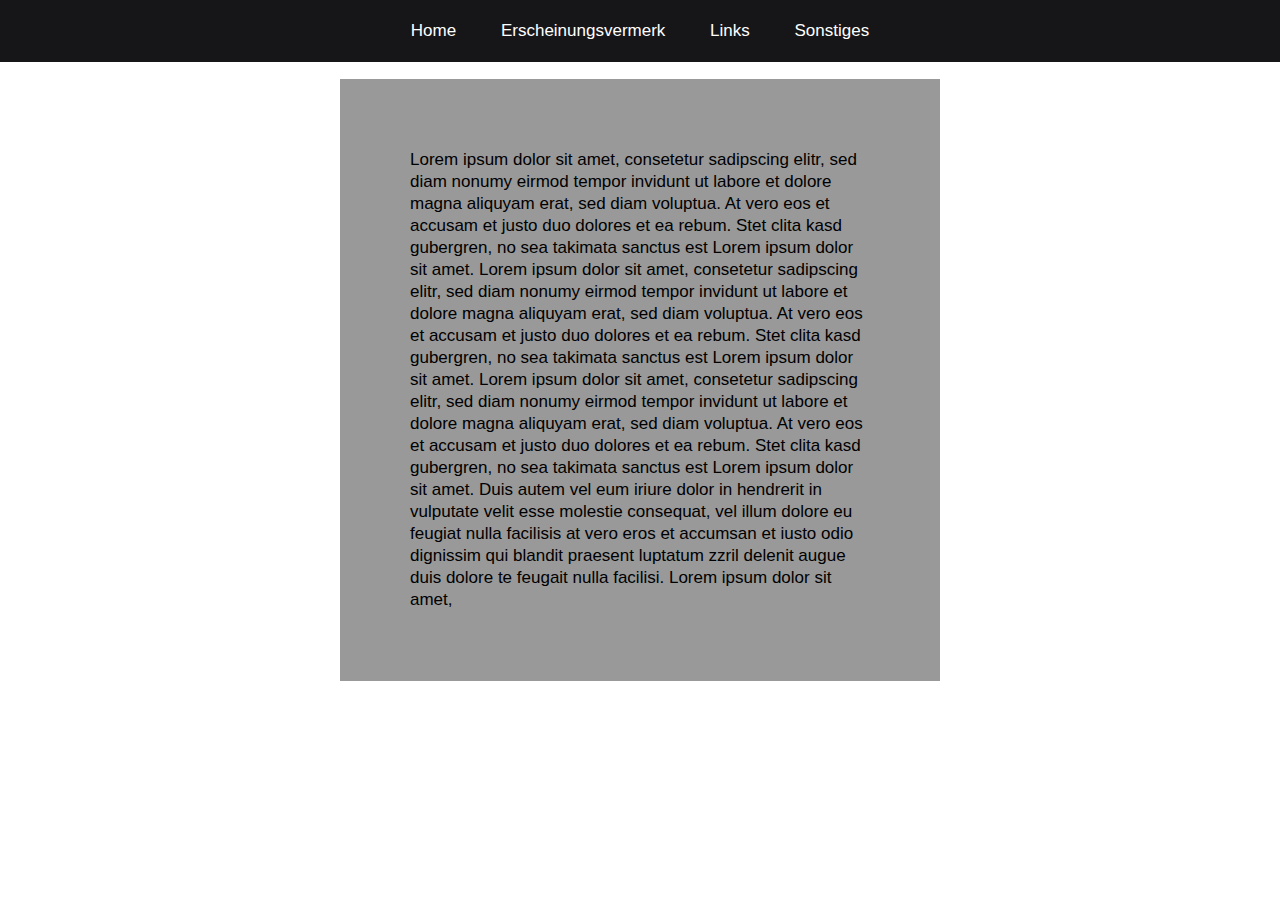
==== index.html @ c345d2ba "Header erstellt, Content erstellt, CSS erstellt" ====
<!DOCTYPE html>

<html>
<head>
	<link rel="stylesheet" type="text/css" href="style.css">
	<title>Aperture Labs</title>
</head>

<body>
	<div class="header">
		<ul>
			<li><a href="#">Home</a></li>
			<li><a href="#">Erscheinungsvermerk</a></li>
			<li><a href="#">Links</a></li>
			<li><a href="#">Sonstiges</a></li>
		</ul>
	</div>

	<div class="content">
		<p>
			Lorem ipsum dolor sit amet, consetetur sadipscing elitr, sed diam nonumy eirmod tempor invidunt ut labore et dolore magna aliquyam erat, sed diam voluptua. At vero eos et accusam et justo duo dolores et ea rebum. Stet clita kasd gubergren, no sea takimata sanctus est Lorem ipsum dolor sit amet. Lorem ipsum dolor sit amet, consetetur sadipscing elitr, sed diam nonumy eirmod tempor invidunt ut labore et dolore magna aliquyam erat, sed diam voluptua. At vero eos et accusam et justo duo dolores et ea rebum. Stet clita kasd gubergren, no sea takimata sanctus est Lorem ipsum dolor sit amet. Lorem ipsum dolor sit amet, consetetur sadipscing elitr, sed diam nonumy eirmod tempor invidunt ut labore et dolore magna aliquyam erat, sed diam voluptua. At vero eos et accusam et justo duo dolores et ea rebum. Stet clita kasd gubergren, no sea takimata sanctus est Lorem ipsum dolor sit amet.   

Duis autem vel eum iriure dolor in hendrerit in vulputate velit esse molestie consequat, vel illum dolore eu feugiat nulla facilisis at vero eros et accumsan et iusto odio dignissim qui blandit praesent luptatum zzril delenit augue duis dolore te feugait nulla facilisi. Lorem ipsum dolor sit amet,
		</p>

	</div>
</body>
</html>
---- style.css ----
body {
	margin: 0;
	padding: 0;

	font-family: 'Arial';
	font-size: 17px;
	line-height: 22px;
}

.header {
	background: #161618;
	padding: 20px;
	float: top;
}

.header ul
{
	margin: 0;
	padding: 0;
	list-style-type: none;
	text-align: center;
}

.header ul li {
	display: inline;
}

.header ul li a
{
	text-decoration: none;
	padding: 20px;
	color: #fff;
	background-color: #161618;
}

.header ul li a:hover
{
	color: #000;
	background-color: #3fa85d;
}

.content {
	background: #999;
	width: 600px;
	height: auto;
	margin: auto;

}

.content p {
	padding: 70px;
}
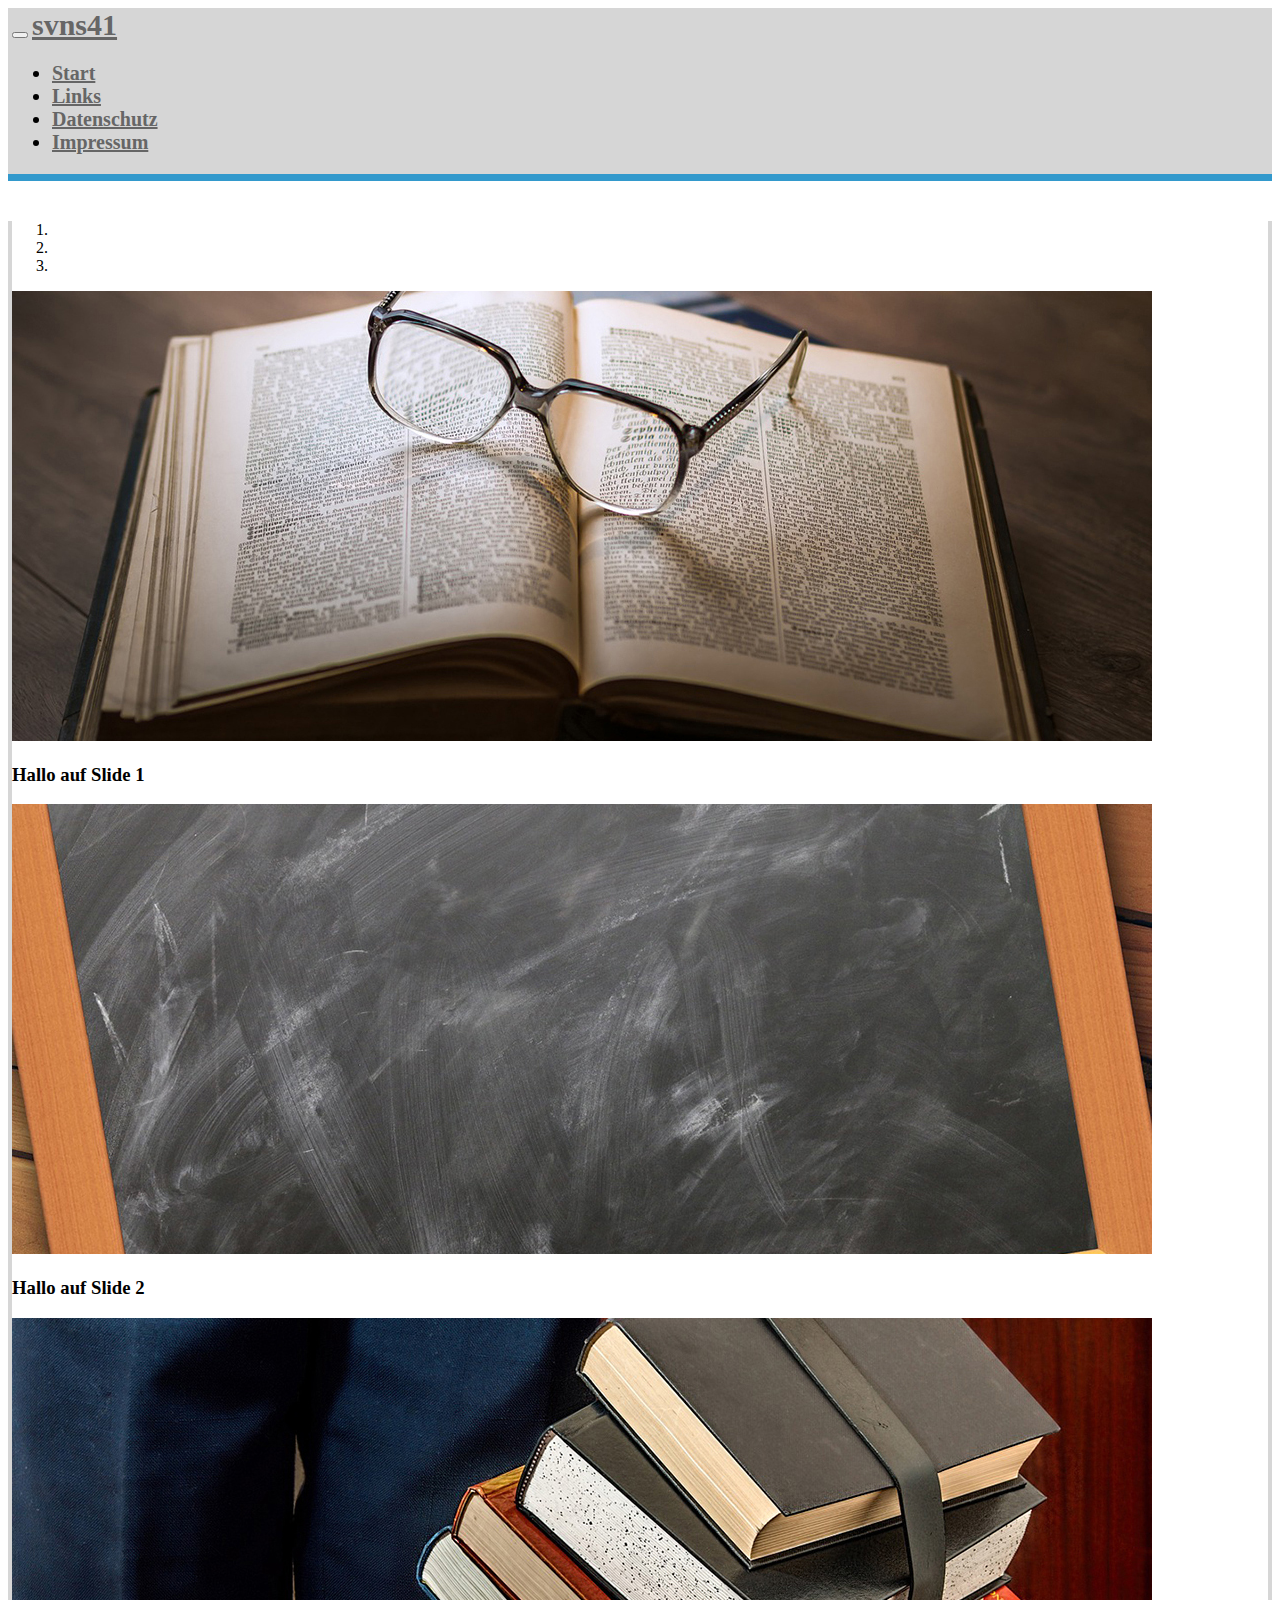
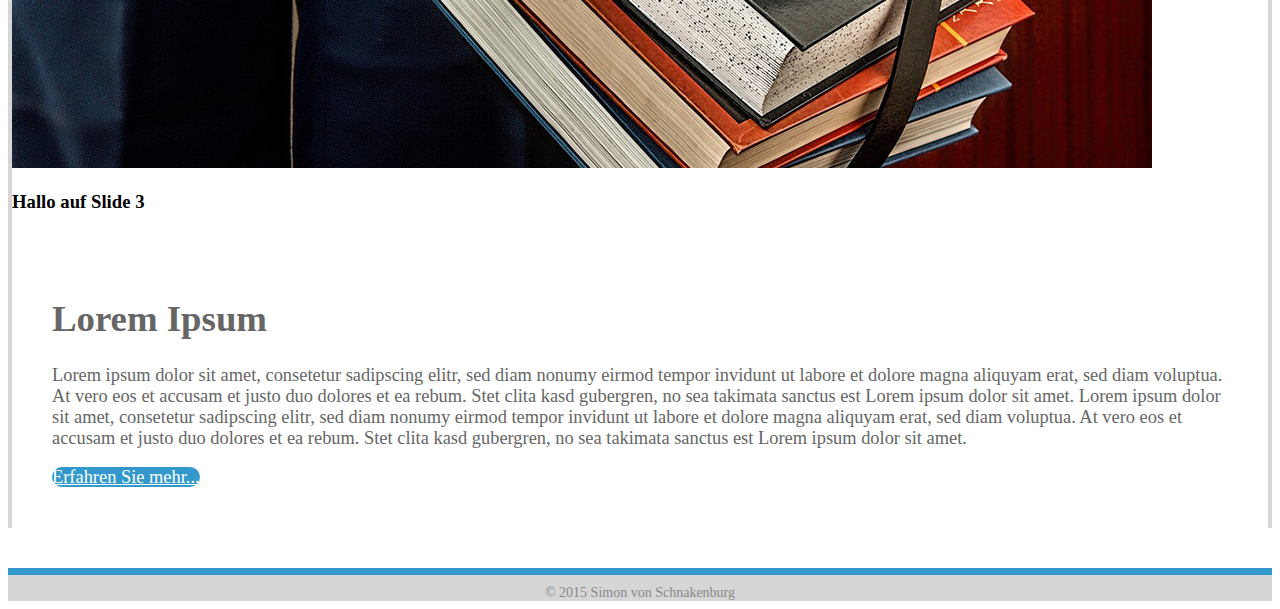
==== commit 36e9af99: "Content hinzugefügt ("Carousel" und "Featured"-Teil)" ====
--- a/index.html
+++ b/index.html
@@ -1,28 +1,106 @@
-<!DOCTYPE html>
-
-<html>
-<head>
-	<link rel="stylesheet" type="text/css" href="style.css">
-	<title>Aperture Labs</title>
-</head>
-
-<body>
-	<div class="header">
-		<ul>
-			<li><a href="#">Home</a></li>
-			<li><a href="#">Erscheinungsvermerk</a></li>
-			<li><a href="#">Links</a></li>
-			<li><a href="#">Sonstiges</a></li>
-		</ul>
-	</div>
-
-	<div class="content">
-		<p>
-			Lorem ipsum dolor sit amet, consetetur sadipscing elitr, sed diam nonumy eirmod tempor invidunt ut labore et dolore magna aliquyam erat, sed diam voluptua. At vero eos et accusam et justo duo dolores et ea rebum. Stet clita kasd gubergren, no sea takimata sanctus est Lorem ipsum dolor sit amet. Lorem ipsum dolor sit amet, consetetur sadipscing elitr, sed diam nonumy eirmod tempor invidunt ut labore et dolore magna aliquyam erat, sed diam voluptua. At vero eos et accusam et justo duo dolores et ea rebum. Stet clita kasd gubergren, no sea takimata sanctus est Lorem ipsum dolor sit amet. Lorem ipsum dolor sit amet, consetetur sadipscing elitr, sed diam nonumy eirmod tempor invidunt ut labore et dolore magna aliquyam erat, sed diam voluptua. At vero eos et accusam et justo duo dolores et ea rebum. Stet clita kasd gubergren, no sea takimata sanctus est Lorem ipsum dolor sit amet.   
-
-Duis autem vel eum iriure dolor in hendrerit in vulputate velit esse molestie consequat, vel illum dolore eu feugiat nulla facilisis at vero eros et accumsan et iusto odio dignissim qui blandit praesent luptatum zzril delenit augue duis dolore te feugait nulla facilisi. Lorem ipsum dolor sit amet,
-		</p>
-
-	</div>
-</body>
+<!DOCTYPE html>
+<html>
+<head>
+	<meta charset="utf-8">
+	<meta http-equiv="X-UA-Compatible" content="IE=edge">
+	<meta name="viewport" content="width=device-width, initial-scale=1">
+	<title>svns41</title>
+	<link href="css/bootstrap.min.css" rel="stylesheet">
+	<link href="js/bootstrap.js" rel="text/javascript">
+	<link rel="stylesheet" href="style.css">
+
+</head>
+
+<body>
+
+	<!-- Header Menu -->
+	<nav class="navbar navbar-default navbar-static-top">
+		<div class="container">
+			<button class="navbar-toggle" data-target=".navbar-responsive-collapse" data-toggle="collapse" type="button">
+				<span class="icon-bar"></span>
+				<span class="icon-bar"></span>
+				<span class="icon-bar"></span>
+			</button>
+			<a href="/" class="navbar-brand hidden-xs">svns41</a>
+			
+			<div class="navbar-collapse collapse navbar-responsive-collapse navbar-right">
+				<ul class="nav navbar-nav">
+					<li><a href="#">Start</a></li>
+					<li><a href="#">Links</a></li>
+					<li><a href="#">Datenschutz</a></li>
+					<li><a href="#">Impressum</a></li>
+				</ul>
+			</div>
+		</div>
+	</nav>
+
+	<!-- Header END -->
+	
+	<!-- Body -->
+	<div class="container">
+		<!-- Carousel -->
+		<div id="myCarousel" class="carousel slide">
+			<ol class="carousel-indicators">
+				<li data-target="#myCarousel" data-slide-to="0" class="acitve"></li>
+				<li data-target="#myCarousel" data-slide-to="1"></li>
+				<li data-target="#myCarousel" data-slide-to="3"></li>
+			</ol>
+
+			<div class="carousel-inner">
+				<!-- Item One -->
+				<div class="item active">
+					<img src="imgs/book-and-glasses.jpg" alt="Buch und Brille" class="img-responsive">
+					<div class="carousel-caption"><h3>Hallo auf Slide 1</h3></div>
+				</div>
+
+				<!-- Item Two -->
+				<div class="item">
+					<img src="imgs/blackboard.jpg" alt="Bücher" class="img-responsive">
+					<div class="carousel-caption"><h3>Hallo auf Slide 2</h3></div>
+				</div>
+
+				<!-- Item Three -->
+				<div class="item">
+					<img src="imgs/books.jpg" alt="Tafel" class="img-responsive">
+					<div class="carousel-caption"><h3>Hallo auf Slide 3</h3></div>
+				</div>
+			</div>
+			<a class="carousel-control left" href="#myCarousel" data-slide="prev">
+				<span class="icon-prev"></span>
+			</a>
+			<a class="carousel-control right" href="#myCarousel" data-slide="next">
+				<span class="icon-next"></span>
+			</a>
+		</div>
+		<!-- Carousel ENDE -->
+		
+		<div class="row">
+			<div class="col-md-12 featured">
+				<h1>Lorem Ipsum</h1>
+				<p>Lorem ipsum dolor sit amet, consetetur sadipscing elitr, sed diam nonumy eirmod tempor invidunt ut labore et dolore magna aliquyam erat, sed diam voluptua. At vero eos et accusam et justo duo dolores et ea rebum. Stet clita kasd gubergren, no sea takimata sanctus est Lorem ipsum dolor sit amet. Lorem ipsum dolor sit amet, consetetur sadipscing elitr, sed diam nonumy eirmod tempor invidunt ut labore et dolore magna aliquyam erat, sed diam voluptua. At vero eos et accusam et justo duo dolores et ea rebum. Stet clita kasd gubergren, no sea takimata sanctus est Lorem ipsum dolor sit amet.</p>
+				<a href="#" class="btn btn-lg btn-primary" type="button">Erfahren Sie mehr...</a>
+			</div>
+		</div>
+	</div>
+
+	<!-- Body END-->
+
+	<!-- Footer -->
+	<nav class="navbar navbar-default navbar-sticky-bottom footer">
+		<div class="container">
+			&copy; 2015 Simon von Schnakenburg
+		</div>
+	</nav>
+	<!-- Footer END -->
+
+
+	<!-- Bootstrap core JavaScript
+	================================================== -->
+	<!-- Placed at the end of the document so the pages load faster -->
+	<script src="https://ajax.googleapis.com/ajax/libs/jquery/1.11.3/jquery.min.js"></script>
+	<script src="js/bootstrap.min.js"></script>
+	<script src="../../assets/js/docs.min.js"></script>
+	<!-- IE10 viewport hack for Surface/desktop Windows 8 bug -->
+	<script src="../../assets/js/ie10-viewport-bug-workaround.js"></script>
+</body>
 </html>--- a/style.css
+++ b/style.css
@@ -1,52 +1,75 @@
-body {
-	margin: 0;
-	padding: 0;
-
-	font-family: 'Arial';
-	font-size: 17px;
-	line-height: 22px;
-}
-
-.header {
-	background: #161618;
-	padding: 20px;
-	float: top;
-}
-
-.header ul
-{
-	margin: 0;
-	padding: 0;
-	list-style-type: none;
-	text-align: center;
-}
-
-.header ul li {
-	display: inline;
-}
-
-.header ul li a
-{
-	text-decoration: none;
-	padding: 20px;
-	color: #fff;
-	background-color: #161618;
-}
-
-.header ul li a:hover
-{
-	color: #000;
-	background-color: #3fa85d;
-}
-
-.content {
-	background: #999;
-	width: 600px;
-	height: auto;
-	margin: auto;
-
-}
-
-.content p {
-	padding: 70px;
+/* === EVERYTHING ===*/
+.btn-primary {
+	background-color: #3399cc;
+	color: #fff;
+	border-radius: 15px;
+	border: none;
+}
+
+/* === Header ===*/
+.navbar {
+	margin-bottom: 0;
+}
+
+.navbar-right {
+	font-size: 20px;
+	font-weight: bold;
+}
+
+.navbar-brand {
+	color: #666 !important;
+	font-weight: bold;
+	font-size: 30px;
+}
+
+.navbar-right a {
+	color: #666;
+}
+
+.navbar-right a:hover {
+	color: #fff !important;
+	background-color: #3399cc !important;
+	border-top-right-radius: 15px;
+	border-top-left-radius: 15px;
+}
+
+.navbar-static-top {
+	background-color: #d6d6d6;
+	border-bottom: solid 7px #3399cc;
+}
+
+.navbar-brand img {
+	height: 250%;
+}
+/* === FOOTER ===*/
+.footer {
+	background-color: #d6d6d6;
+	border-top: solid 7px #3399cc;
+	color: #898989;
+	font-size: 14px !important;
+	font-weight: initial;
+	text-align: center;
+	padding-top: 10px;
+}
+
+/* === MAIN ===*/
+
+
+.featured {
+	padding: 40px;
+	color: #666666;
+	font-size: 115%;
+	text-align: left;
+	margin-bottom: 40px;
+}
+
+
+#myCarousel {
+	margin-top: 40px;
+	margin-bottom: 20px;
+}
+
+.container {
+	border-left: 4px solid #d6d6d6;
+	border-right: 4px solid #d6d6d6;
 }